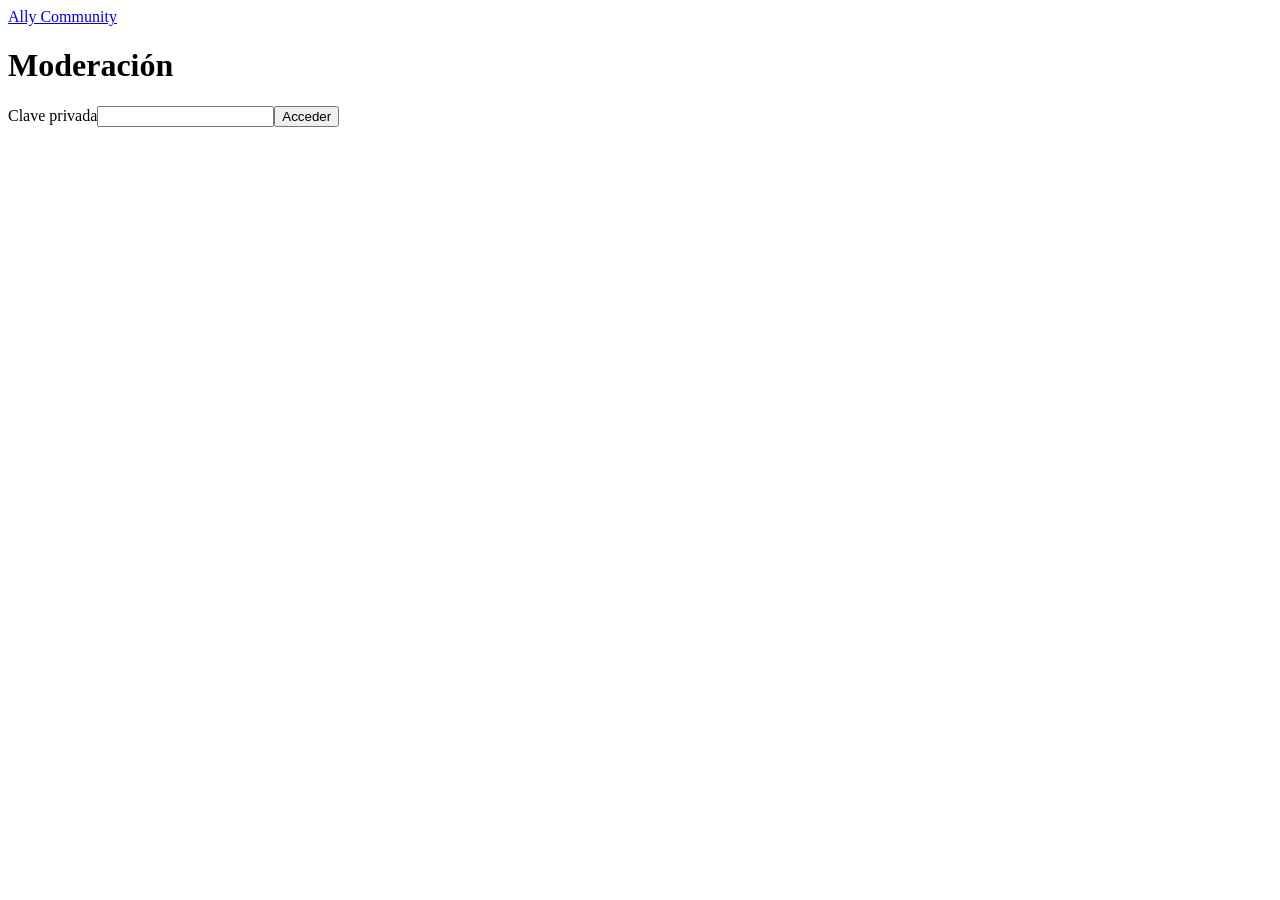
==== public/admin.html @ f02c5fdf "Implementar Ally Community" ====
<!doctype html><html lang="es"><head><meta charset="utf-8"><meta name="viewport" content="width=device-width,initial-scale=1"><meta name="robots" content="noindex"><title>Moderación · Ally Community</title><link rel="stylesheet" href="/style.css"><script type="module" src="/admin.js"></script></head><body><main class="shell"><a href="/">Ally Community</a><h1>Moderación</h1><form id="login" class="stack"><label>Clave privada<input type="password" name="key" autocomplete="off" required></label><button>Acceder</button></form><p id="status" role="status"></p><section id="panel" hidden></section></main></body></html>
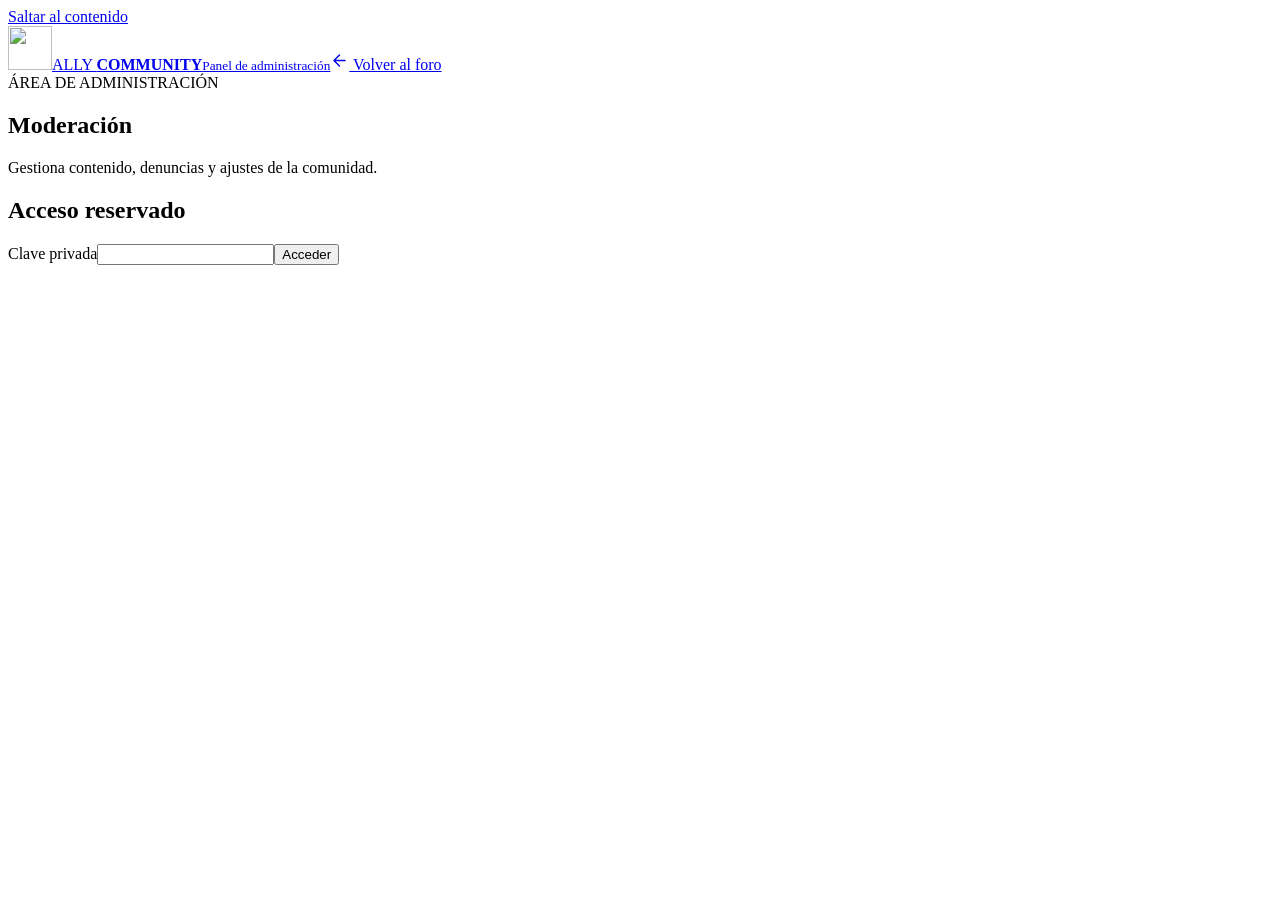
==== commit ed3a38de: "Rediseña interfaz accesible de Ally Community" ====
--- a/public/admin.html
+++ b/public/admin.html
@@ -1 +1 @@
-<!doctype html><html lang="es"><head><meta charset="utf-8"><meta name="viewport" content="width=device-width,initial-scale=1"><meta name="robots" content="noindex"><title>Moderación · Ally Community</title><link rel="stylesheet" href="/style.css"><script type="module" src="/admin.js"></script></head><body><main class="shell"><a href="/">Ally Community</a><h1>Moderación</h1><form id="login" class="stack"><label>Clave privada<input type="password" name="key" autocomplete="off" required></label><button>Acceder</button></form><p id="status" role="status"></p><section id="panel" hidden></section></main></body></html>
+<!doctype html><html lang="es"><head><meta charset="utf-8"><meta name="viewport" content="width=device-width,initial-scale=1"><meta name="robots" content="noindex"><meta name="theme-color" content="#13101d"><title>Moderación · Ally Community</title><link rel="stylesheet" href="/style.css?v=photos-1"><link rel="stylesheet" href="/community-ui.css?v=2"><script type="module" src="/admin.js?v=community-ui-2"></script></head><body class="moderation-page"><a class="skip" href="#main">Saltar al contenido</a><header class="bar community-bar"><div class="shell top"><a class="brand community-brand" href="/"><img src="/mark.svg" width="44" height="44" alt=""><span><span class="brand-name">ALLY <b>COMMUNITY</b></span><small>Panel de administración</small></span></a><a class="ui-button quiet" href="/"><svg aria-hidden="true" focusable="false" width="19" height="19" viewBox="0 0 24 24" fill="none" stroke="currentColor" stroke-width="1.8" stroke-linecap="round" stroke-linejoin="round"><path d="m12 19-7-7 7-7M5 12h14"/></svg> Volver al foro</a></div></header><main id="main" class="shell moderation-main"><section class="feed-heading"><div class="feed-title"><span class="community-eyebrow"><span aria-hidden="true"></span> ÁREA DE ADMINISTRACIÓN</span><h1>Moderación</h1><p>Gestiona contenido, denuncias y ajustes de la comunidad.</p></div></section><form id="login" class="stack side-panel"><h2>Acceso reservado</h2><label>Clave privada<input type="password" name="key" autocomplete="off" required></label><button class="primary">Acceder</button></form><p id="status" role="status" aria-live="polite"></p><section id="panel" hidden aria-label="Herramientas de moderación"></section></main></body></html>
